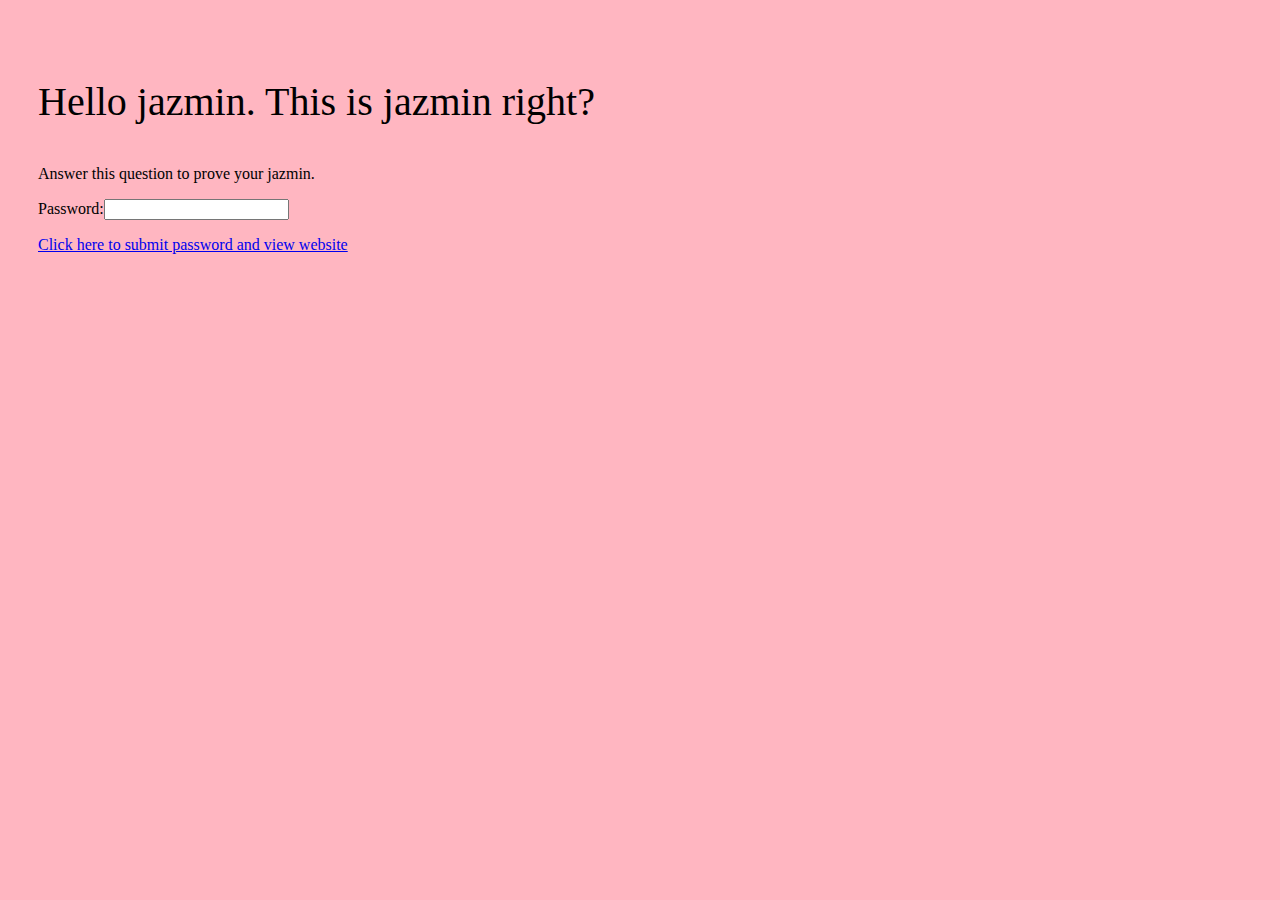
==== index.html @ 0e88e192 "Update index.html" ====
<!DOCTYPE html>
<html>
<head>
 <title>Password</title>
 <style>
  body {
   background-color: lightpink;
   padding: 30px;
  }
 </style>
 <script>
  function checkPassword() {
   var password = document.getElementById("passwordBox");
   var passwordText = password.value;
   if(passwordText == "Ernest300") {
    return true;
   }
   alert("Nuh UHH! your not jazmin bucko!");
   return false;
   }
 </script>
</head>
<body>
 <p style="font-size: 30pt;">Hello jazmin. This is jazmin right?</p>
 <p>Answer this question to prove your jazmin.</p>
 <p> </p>
 <p>Password:<input id="passwordBox" type="password"/></p>
 <a href="monkdiamonddiscovery.html" onclick="return checkPassword();">
  Click here to submit password and view website
 </a>
</body>
</html>
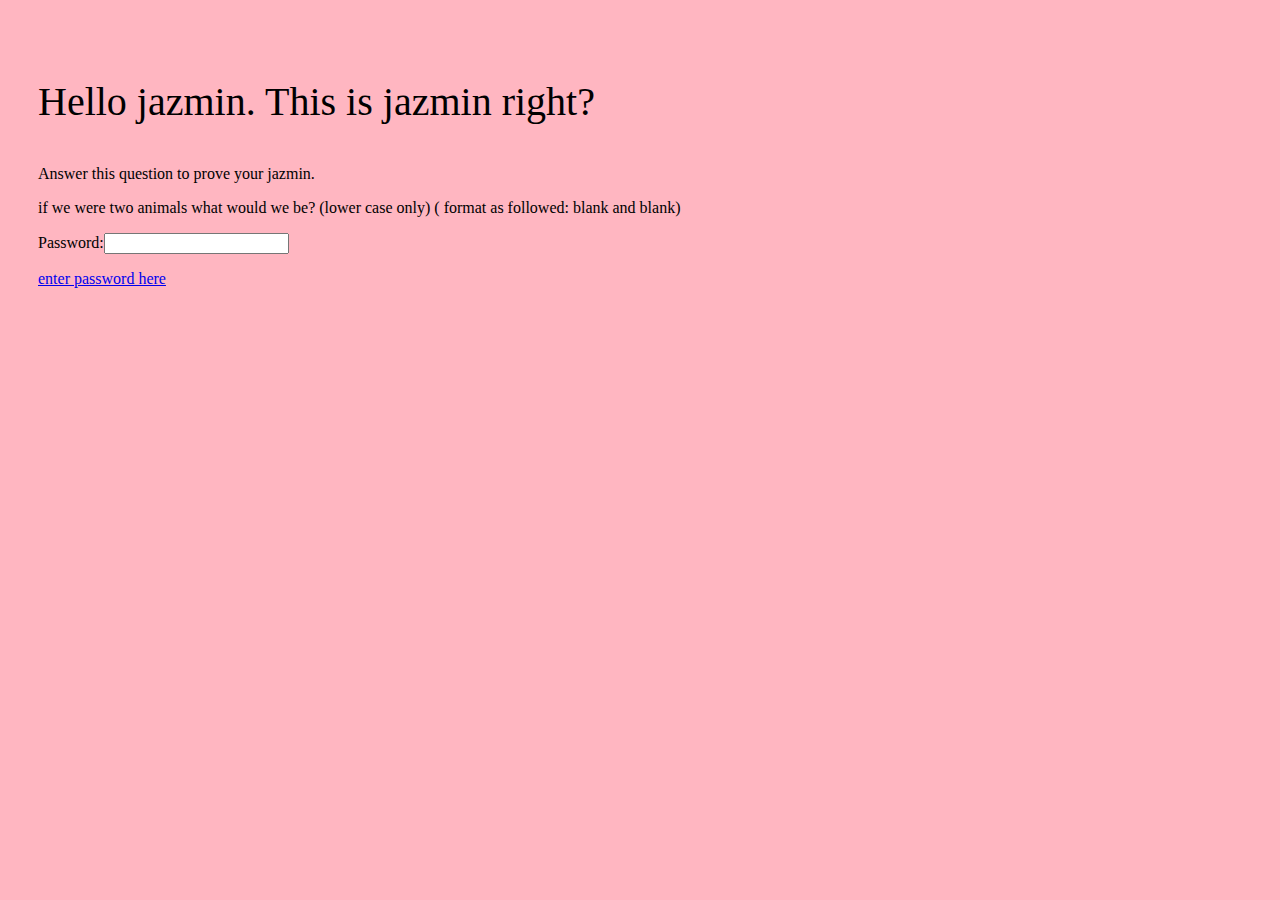
==== commit 19594055: "Update index.html" ====
--- a/index.html
+++ b/index.html
@@ -12,7 +12,7 @@
   function checkPassword() {
    var password = document.getElementById("passwordBox");
    var passwordText = password.value;
-   if(passwordText == "Ernest300") {
+   if(passwordText == "hamster and mouse") {
     return true;
    }
    alert("Nuh UHH! your not jazmin bucko!");
@@ -23,10 +23,11 @@
 <body>
  <p style="font-size: 30pt;">Hello jazmin. This is jazmin right?</p>
  <p>Answer this question to prove your jazmin.</p>
+ <p>if we were two animals what would we be? (lower case only) ( format as followed: blank and blank)</p>
  <p> </p>
  <p>Password:<input id="passwordBox" type="password"/></p>
- <a href="monkdiamonddiscovery.html" onclick="return checkPassword();">
-  Click here to submit password and view website
+ <a href="Isthisjaz.html" onclick="return checkPassword();">
+  enter password here
  </a>
 </body>
 </html>
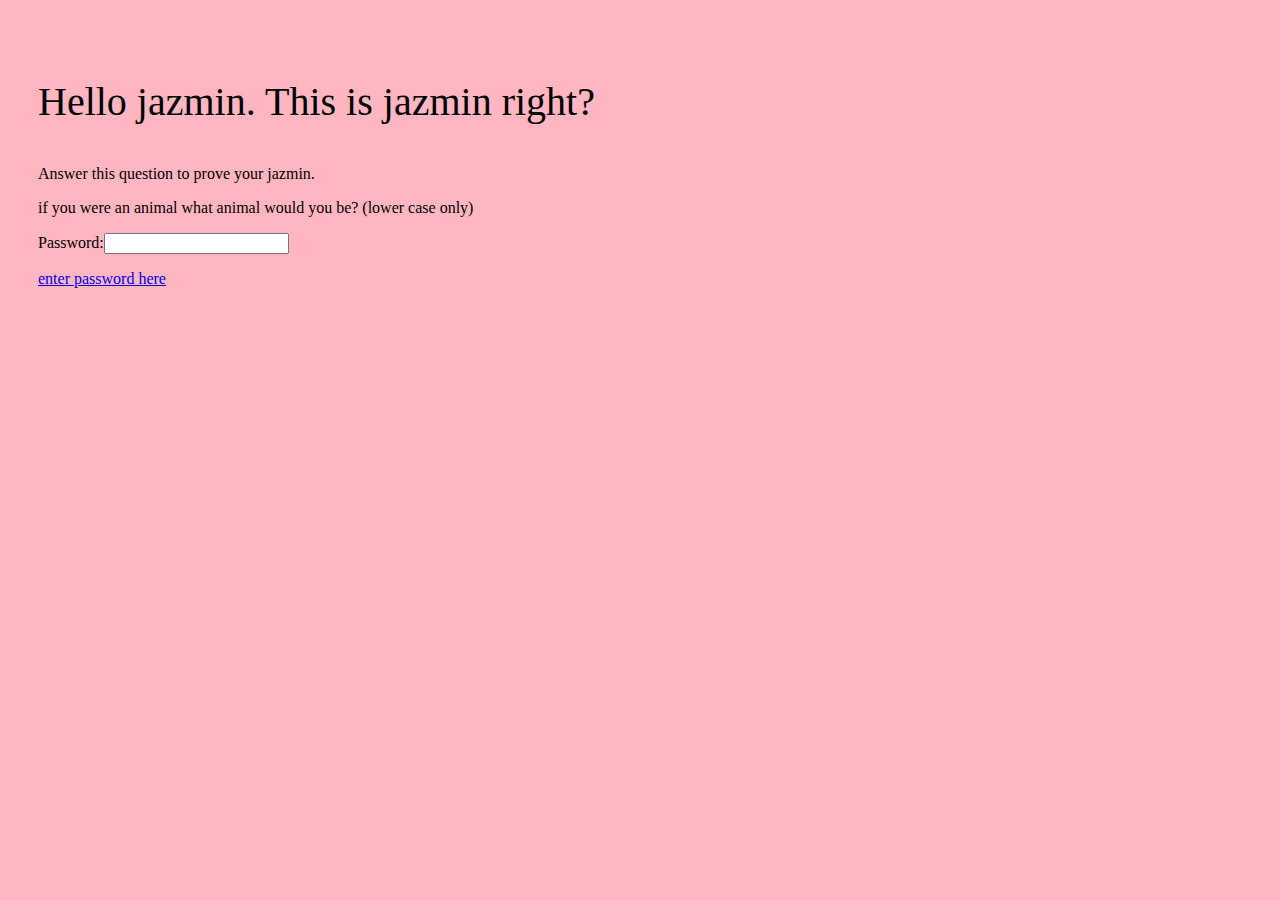
==== commit eab7a245: "Update index.html" ====
--- a/index.html
+++ b/index.html
@@ -12,7 +12,7 @@
   function checkPassword() {
    var password = document.getElementById("passwordBox");
    var passwordText = password.value;
-   if(passwordText == "hamster and mouse") {
+   if(passwordText == "hamster") {
     return true;
    }
    alert("Nuh UHH! your not jazmin bucko!");
@@ -23,7 +23,7 @@
 <body>
  <p style="font-size: 30pt;">Hello jazmin. This is jazmin right?</p>
  <p>Answer this question to prove your jazmin.</p>
- <p>if we were two animals what would we be? (lower case only) ( format as followed: blank and blank)</p>
+ <p>if you were an animal what animal would you be? (lower case only)</p>
  <p> </p>
  <p>Password:<input id="passwordBox" type="password"/></p>
  <a href="Isthisjaz.html" onclick="return checkPassword();">
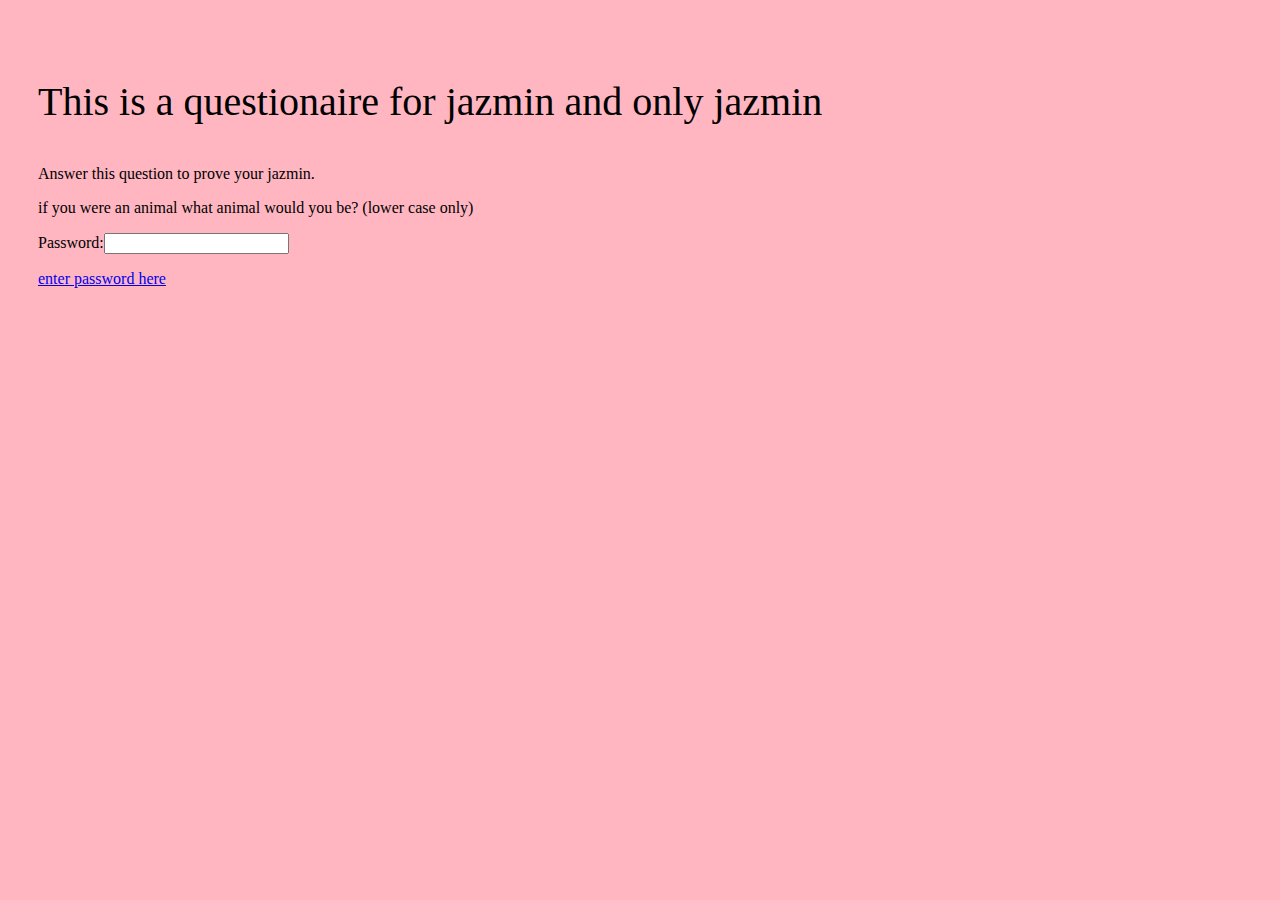
==== commit 3241c32a: "Update index.html" ====
--- a/index.html
+++ b/index.html
@@ -1,7 +1,7 @@
 <!DOCTYPE html>
 <html>
 <head>
- <title>Password</title>
+ <title>Quiz for jaz</title>
  <style>
   body {
    background-color: lightpink;
@@ -21,12 +21,12 @@
  </script>
 </head>
 <body>
- <p style="font-size: 30pt;">Hello jazmin. This is jazmin right?</p>
+ <p style="font-size: 30pt;">This is a questionaire for jazmin and only jazmin</p>
  <p>Answer this question to prove your jazmin.</p>
  <p>if you were an animal what animal would you be? (lower case only)</p>
  <p> </p>
  <p>Password:<input id="passwordBox" type="password"/></p>
- <a href="Isthisjaz.html" onclick="return checkPassword();">
+ <a href="jazminbestgf.html" onclick="return checkPassword();">
   enter password here
  </a>
 </body>
